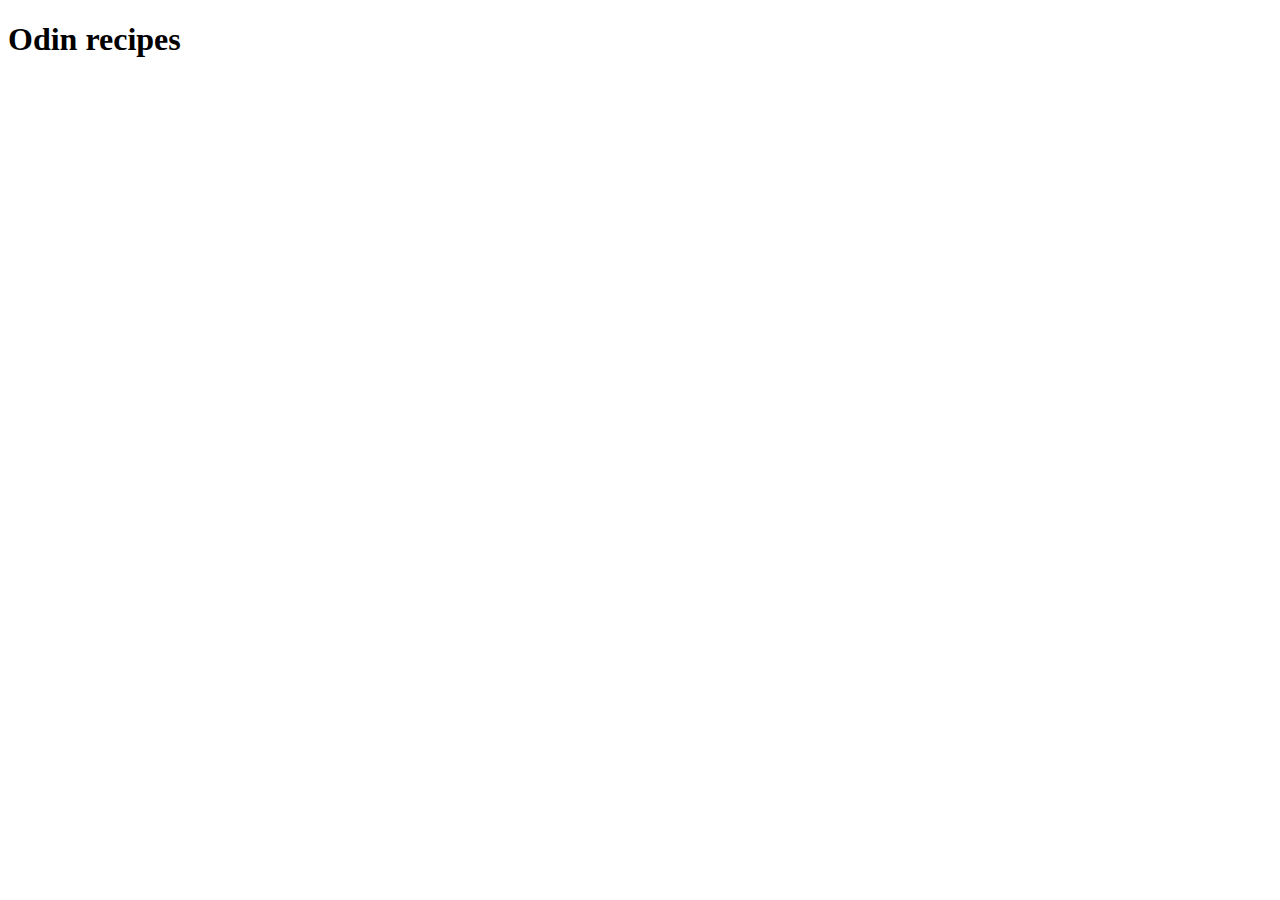
==== index.html @ 3ead87eb "added h1 odin recipes" ====
<!DOCTYPE html>
<html lang="en">
<head>
    <meta charset="UTF-8">
    <meta name="viewport" content="width=device-width, initial-scale=1.0">
    <title>Document</title>
</head>
<body>
    <h1>Odin recipes</h1>
</body>
</html>
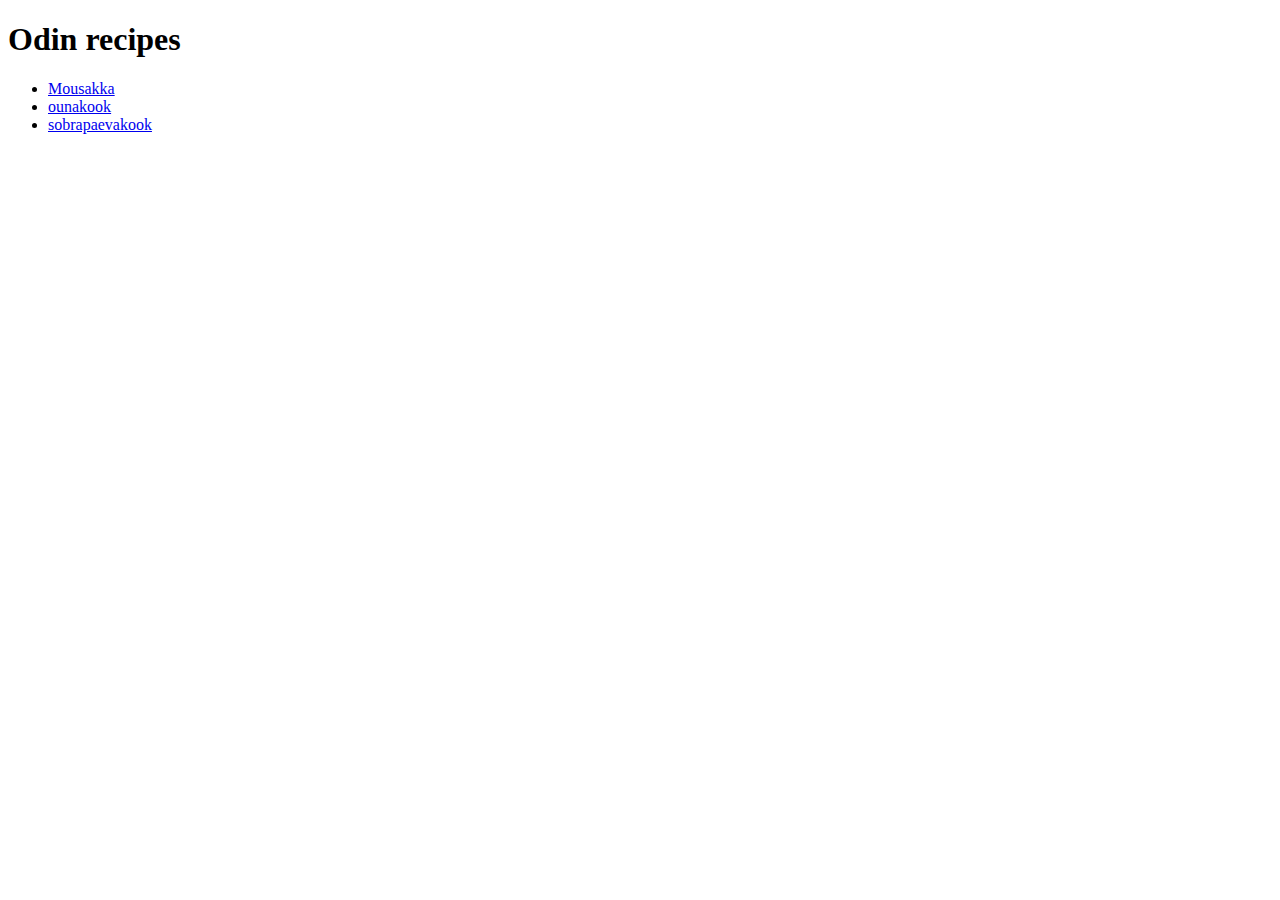
==== commit f8c7e6bf: "Added 2 new recipes" ====
--- a/index.html
+++ b/index.html
@@ -3,9 +3,16 @@
 <head>
     <meta charset="UTF-8">
     <meta name="viewport" content="width=device-width, initial-scale=1.0">
-    <title>Document</title>
+    <title>recipes</title>
 </head>
 <body>
     <h1>Odin recipes</h1>
+    <ul>
+        <li><a href="recipes/Mousakka.html">Mousakka</a></li>
+        <li><a href="recipes/ounakook.html">ounakook</a></li>
+        <li><a href="recipes/sobrapaevakook.html">sobrapaevakook</a></li>
+    </ul>
+   
+    
 </body>
 </html>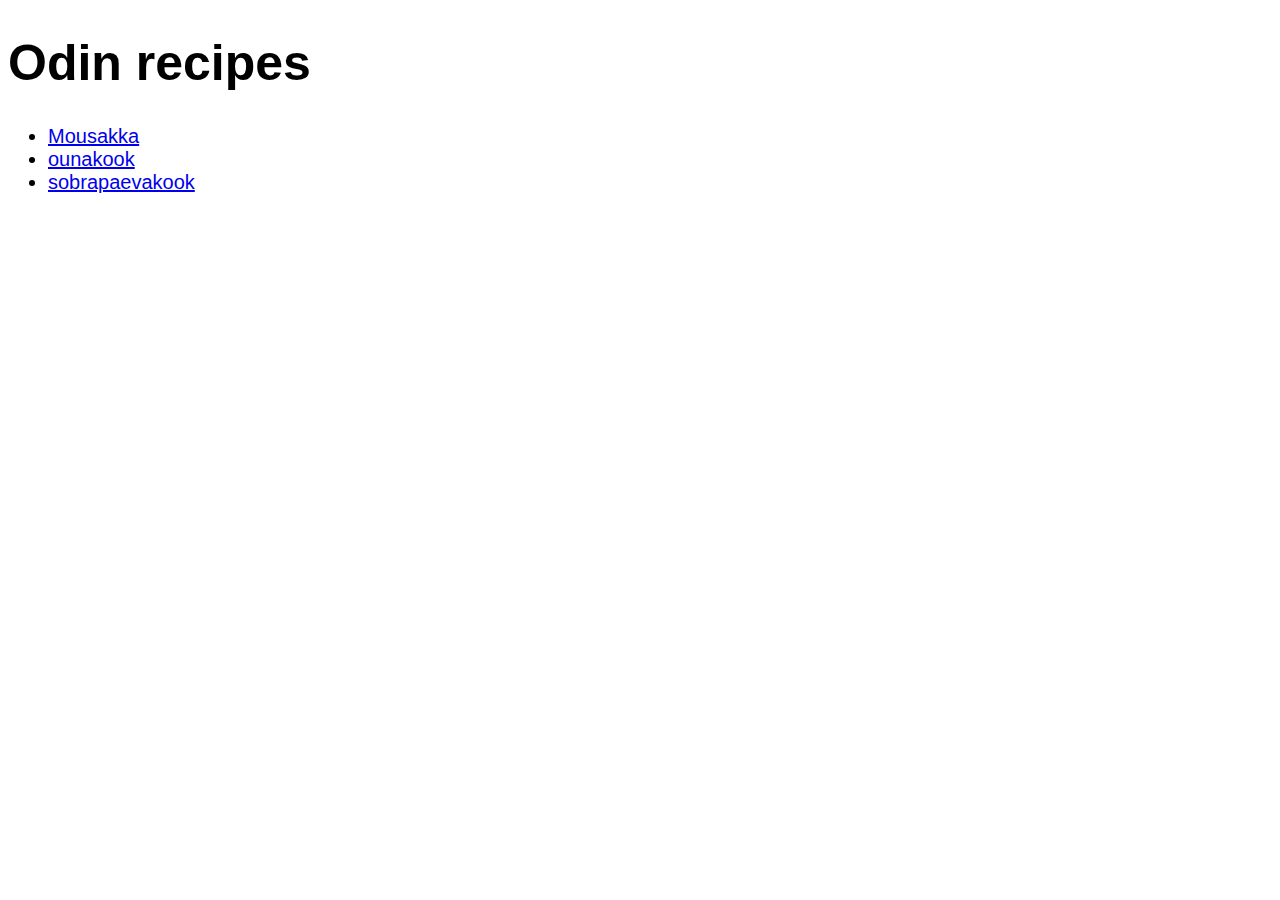
==== commit e7fa93bc: "Added style.css to all the files" ====
--- a/index.html
+++ b/index.html
@@ -4,10 +4,11 @@
     <meta charset="UTF-8">
     <meta name="viewport" content="width=device-width, initial-scale=1.0">
     <title>recipes</title>
+    <link rel="stylesheet" href="style.css"/>
 </head>
 <body>
-    <h1>Odin recipes</h1>
-    <ul>
+    <h1 class="title">Odin recipes</h1>
+    <ul id="link">
         <li><a href="recipes/Mousakka.html">Mousakka</a></li>
         <li><a href="recipes/ounakook.html">ounakook</a></li>
         <li><a href="recipes/sobrapaevakook.html">sobrapaevakook</a></li>
--- a/style.css
+++ b/style.css
@@ -0,0 +1,37 @@
+.title {
+    font-family: arial, helvetica, sans-serif;
+    font-size: 50px;
+}
+#link {
+    font-family: Arial, Helvetica, sans-serif;
+    font-size: 20px;
+}
+.title.smaller {
+    font-family: Arial, Helvetica, sans-serif;
+    font-size: 25px;
+}
+.Ingredients {
+    font-family: Arial, Helvetica, sans-serif;
+    font-size: 17px;
+}
+.steps {
+    font-family: Arial, Helvetica, sans-serif;
+    font-size: 17px;
+}
+#moussaka {
+    width: 370px;
+    height: auto;
+    
+}
+.Description {
+    font-family: Arial, Helvetica, sans-serif;
+    font-size: 17px;
+}
+#ounakookp {
+    width: 200px;
+    height: auto;
+}
+#sobrapaevakookp {
+    width: auto;
+    height: 200px;
+}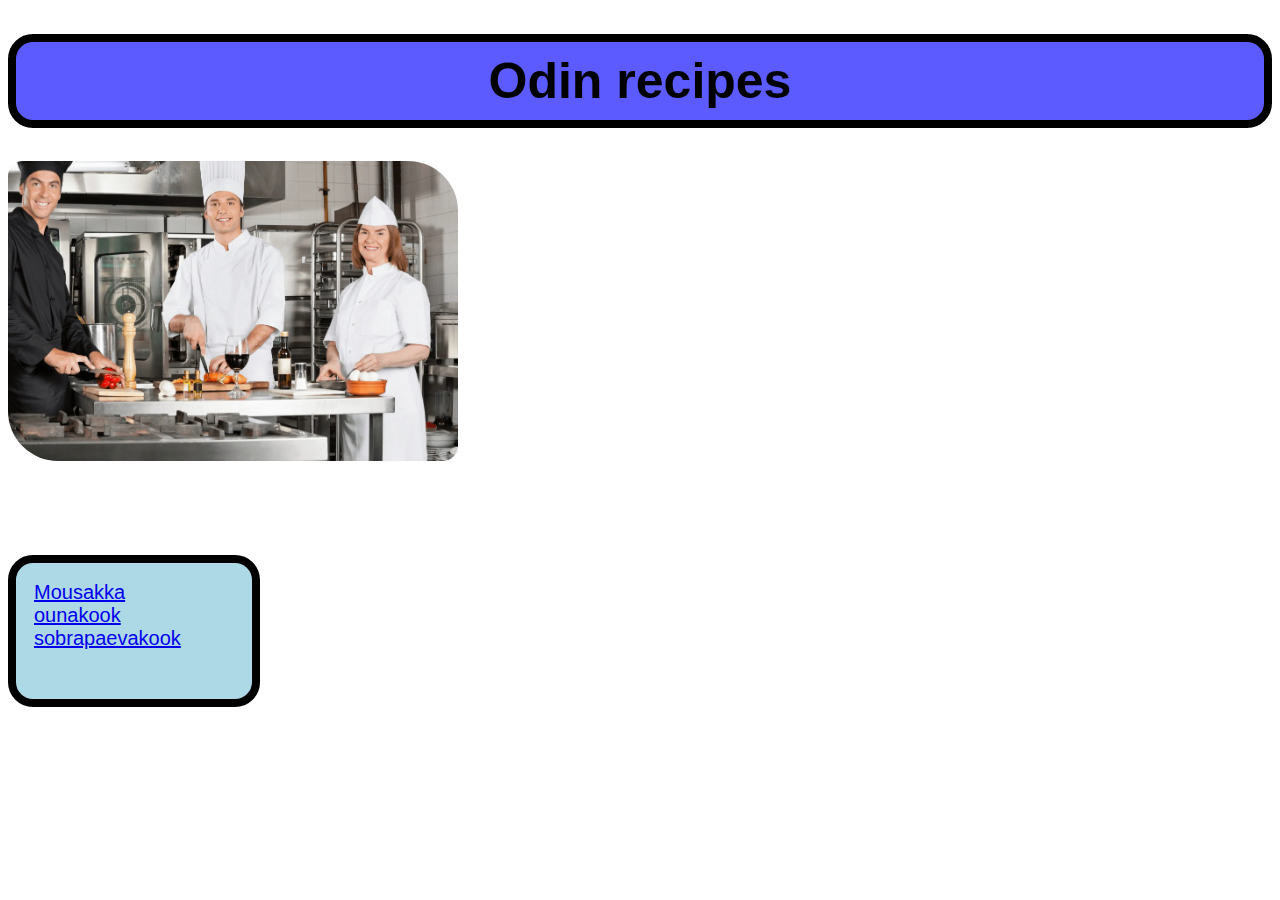
==== commit 3241b7c7: "Added borders to main page and a image" ====
--- a/index.html
+++ b/index.html
@@ -7,12 +7,17 @@
     <link rel="stylesheet" href="style.css"/>
 </head>
 <body>
-    <h1 class="title">Odin recipes</h1>
+    <div>
+    <h1  id="Maint" class="title">Odin recipes</h1>
+    <img id="chef" src="images/Chefs-Cutting-Ingredients.png" alt="A picture of chefs">
+    </div>
+    <div>
     <ul id="link">
-        <li><a href="recipes/Mousakka.html">Mousakka</a></li>
-        <li><a href="recipes/ounakook.html">ounakook</a></li>
-        <li><a href="recipes/sobrapaevakook.html">sobrapaevakook</a></li>
+        <li class="ul index"><a href="recipes/Mousakka.html">Mousakka</a></li>
+        <li class="ul index"><a href="recipes/ounakook.html">ounakook</a></li>
+        <li class="ul index"><a href="recipes/sobrapaevakook.html">sobrapaevakook</a></li>
     </ul>
+    </div>
    
     
 </body>
--- a/style.css
+++ b/style.css
@@ -34,4 +34,27 @@
 #sobrapaevakookp {
     width: auto;
     height: 200px;
+}
+#Maint {
+    border: 8px solid black;
+    padding: 10px;
+    border-radius: 25px;
+    background-color: rgb(91, 91, 255);
+    text-align-last: center;
+}
+#link{
+    width: 200px;
+    height: 100px;
+    border: 8px solid black;
+    padding: 18px;
+    margin-top: 90px;
+    border-radius: 25px;
+    list-style-type: none;
+    background-color: lightblue;
+}
+#chef  {
+    width: auto;
+    height: 300px;
+    border: 8px black;
+    border-radius: 15px 50px;
 }